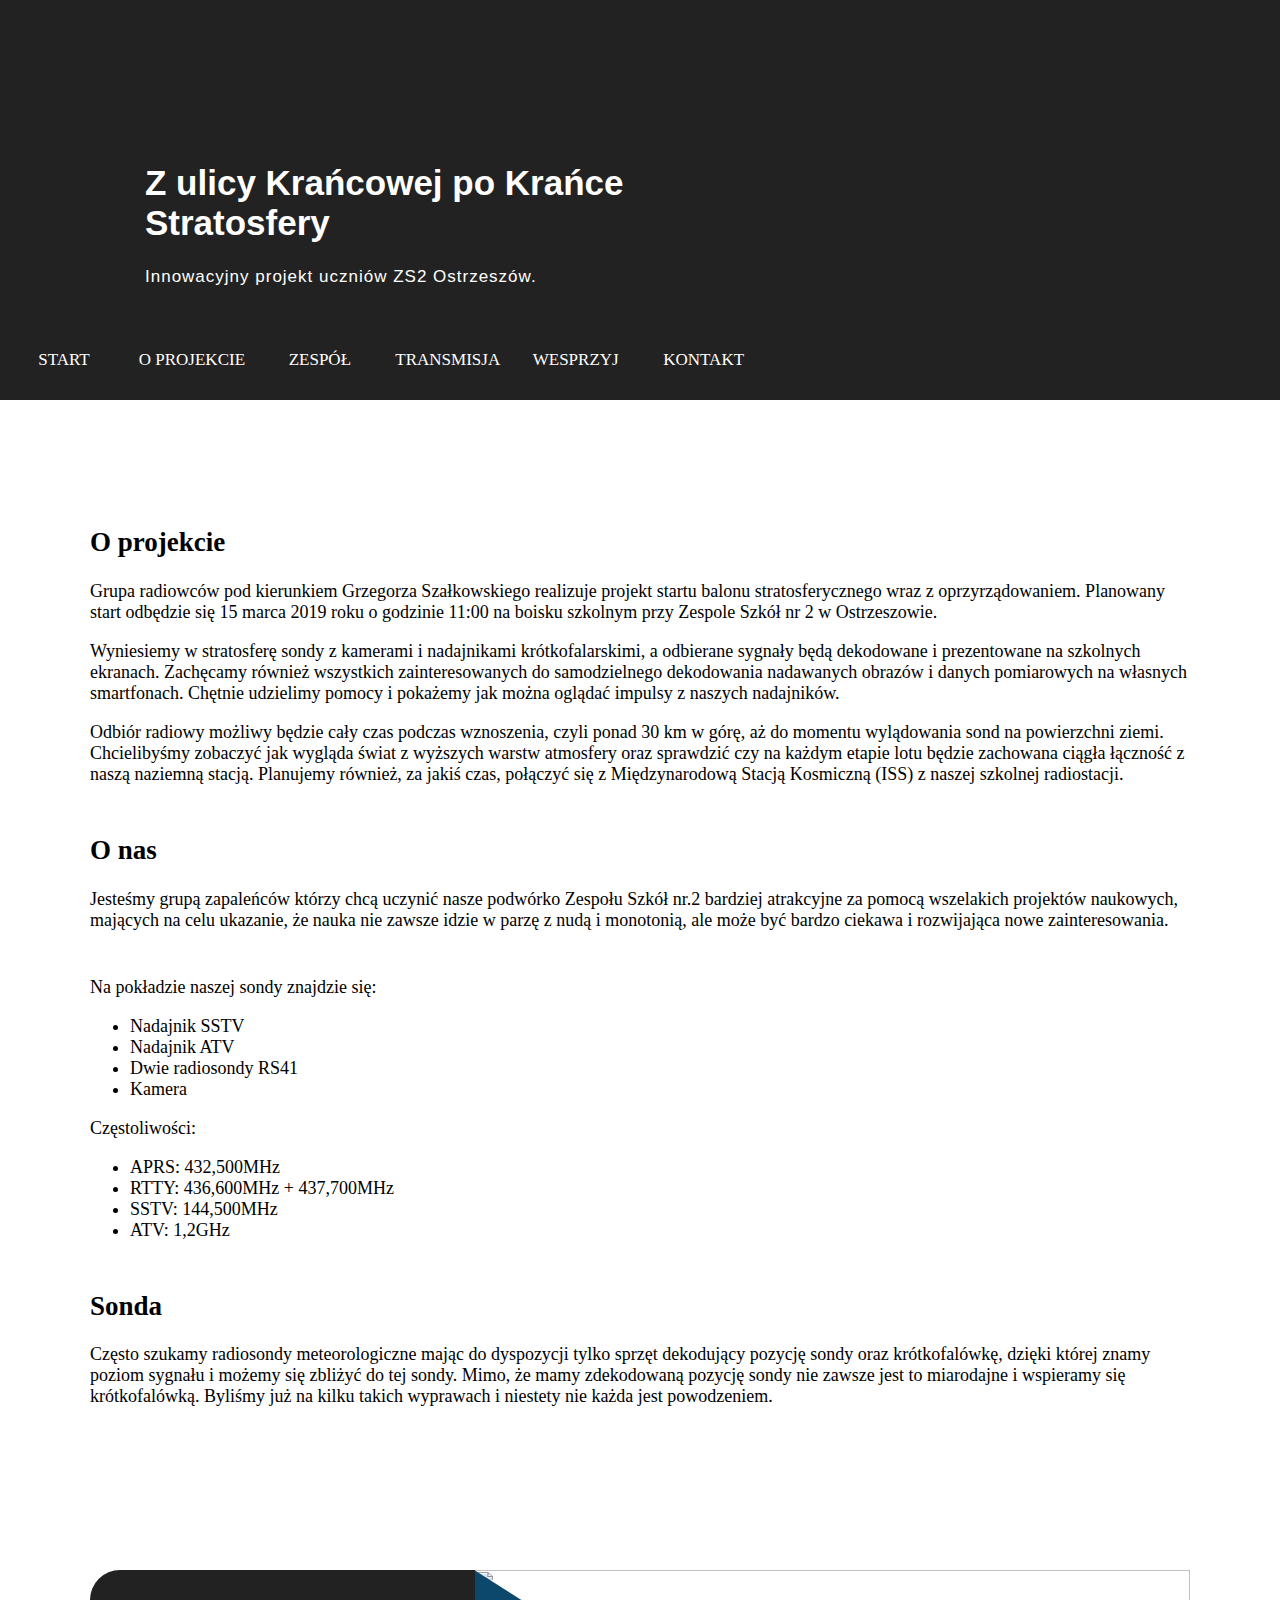
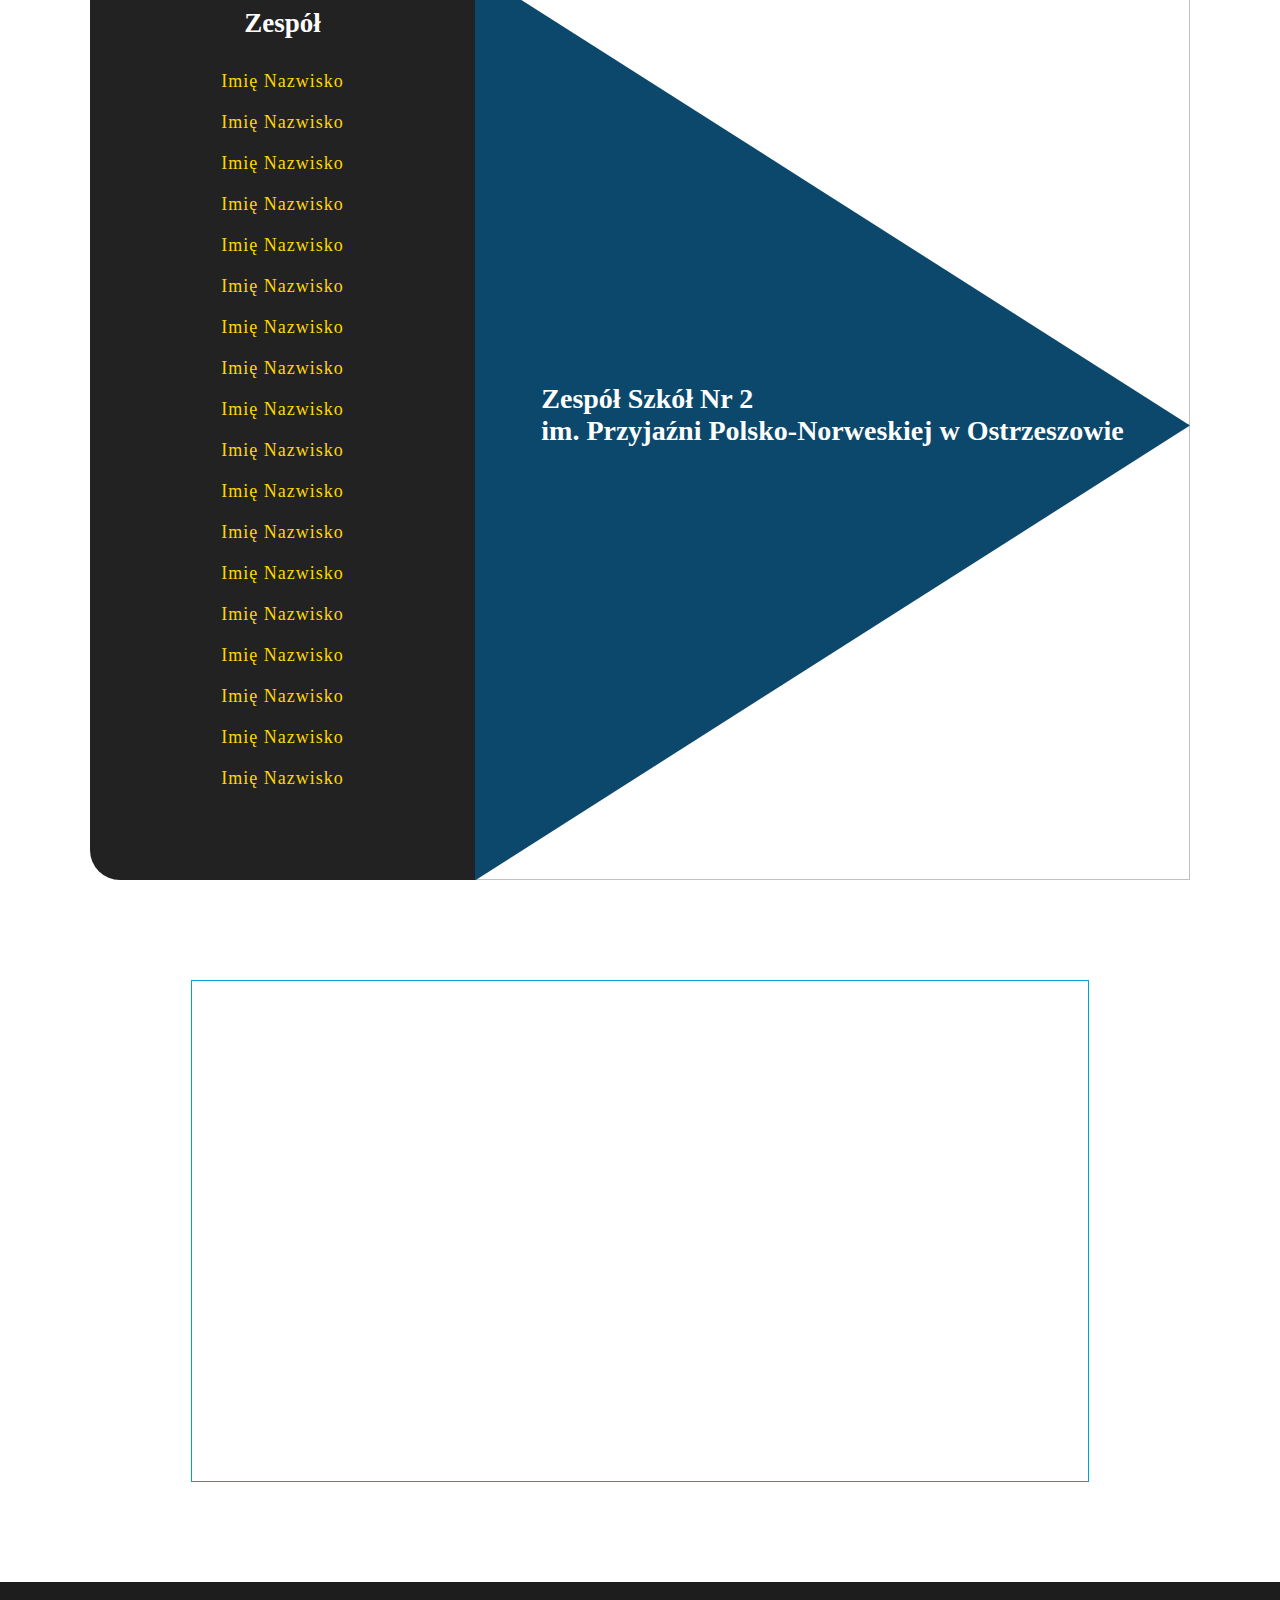
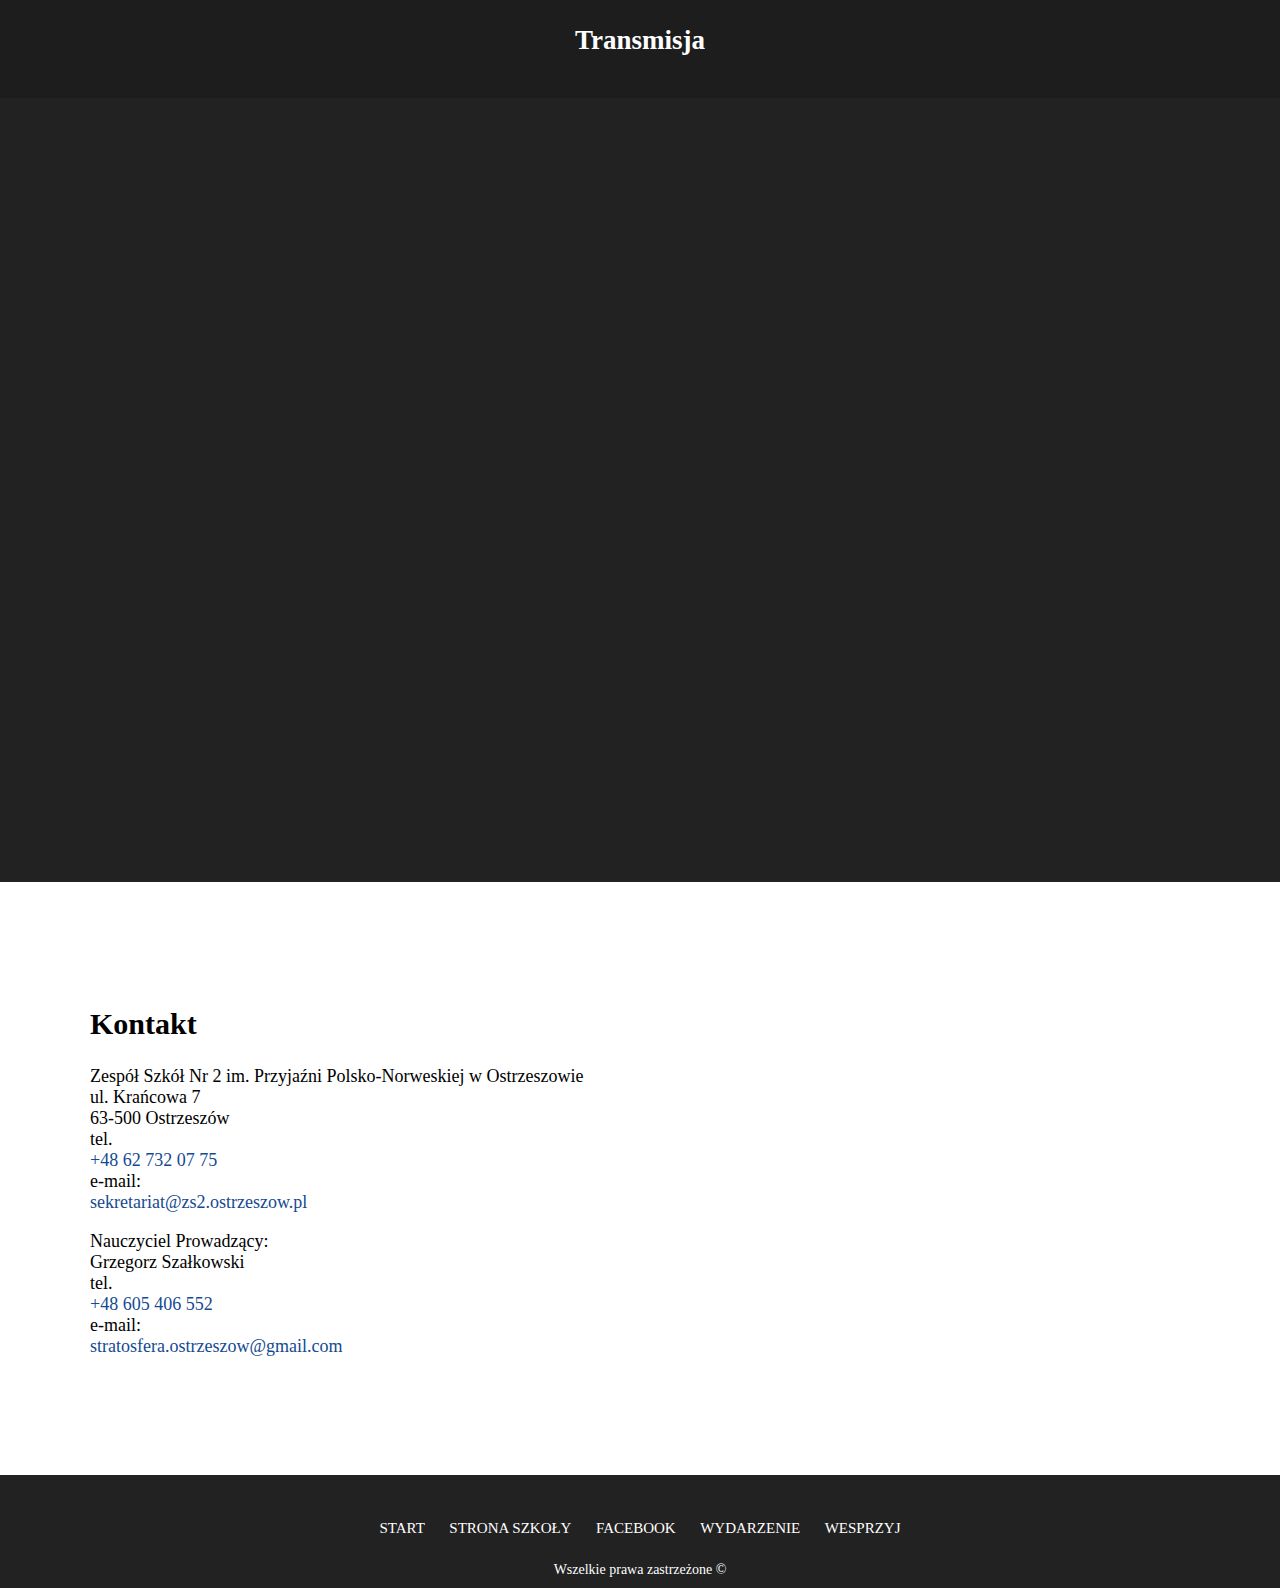
==== index.html @ e24e0280 "Merge pull request #1 from Smokolisz/v1.2" ====
<!--
    DESIGNED BY ADAM CZWORDON
--><!DOCTYPE html>
<html lang="pl">
<head>
    <meta charset="utf-8">
    <title>Z ulicy Krańcowej po krańce stratosfery - strona główna</title>
    <meta name="viewport" content="width=device-width, initial-scale=1">
    <meta keywords="zs2, sonda kosmiczna, FUM, Ostrzeszów, informatyka, radio, projekt, kosmos, sonda, krótkofalówka">
    <meta name="description" content="Projekt jest realizowany przez grupę młodych amatorów krótkofalarstwa pod kierownictwem Grzegorza Szałkowskiego. Mamy na celu zobaczenie jak wygląda świat na wyższych warstwach atmosfery oraz sprawdzenie czy na każdym etapie lotu będzie zachowana ciągła łączność z naszą naziemną stacją. Planujemy również za jakiś czas połączyć się z Międzynarodową Stacją Kosmiczną z naszej stacji." />
    <link rel="stylesheet" href="css/style.css">
    <link rel="shortcut icon" href="img/" type="image/x-icon">
<link rel="icon" href="img/favicon/favicon.ico" type="image/x-icon">
</head>
<body>

    <div class="top clearfix" id="top">
        <div class="top-left">
            <header class="header-text">
                <h1 class="header-h1">Z ulicy Krańcowej po Krańce Stratosfery</h1>
                <p class="header-p">Innowacyjny projekt uczniów ZS2 Ostrzeszów.</p>
            </header>
            <div id="nav" class="nav-container">
                <nav class="nav">
                    <ul class="nav-ul clearfix">
                        <li class="nav-li">
                            <a href="#top" class="nav-a">Start</a>
                        </li>
                        <li class="nav-li">
                            <a href="#about" class="nav-a">O projekcie</a>
                        </li>
                        <li class="nav-li">
                            <a href="#team" class="nav-a">Zespół</a>
                        </li>
                        <li class="nav-li">
                            <a href="#transmission" class="nav-a important">Transmisja</a>
                        </li>
                        <li class="nav-li">
                            <a href="https://zrzutka.pl/8amf3y" rel="noopener" class="nav-a" target="_blank">Wesprzyj</a>
                        </li>
                        <li class="nav-li">
                            <a href="#contact" class="nav-a">Kontakt</a>
                        </li>
                    </ul>
                </nav>
            </div>
            
        </div>

        <div class="team-element">
            <div class="top-team"><span class="img-description">Uczniowie z prof. Grzegorzem Szałkowskim</span></div>
        </div>
    </div>
    <div id="nav-mobile"></div>
    <main >
        <article class="content">
            <div class="content-section zs2logo" id="about">
                <h2>O projekcie</h2>
                <p>Grupa radiowców pod kierunkiem Grzegorza Szałkowskiego realizuje projekt startu balonu stratosferycznego wraz z oprzyrządowaniem. Planowany start odbędzie się 15 marca 2019 roku o godzinie 11:00 na boisku szkolnym przy Zespole Szkół nr 2 w Ostrzeszowie.</p>

                <p>Wyniesiemy w stratosferę sondy z kamerami i nadajnikami krótkofalarskimi, a odbierane sygnały będą dekodowane i prezentowane na szkolnych ekranach. Zachęcamy również wszystkich zainteresowanych do samodzielnego dekodowania nadawanych obrazów i danych pomiarowych na własnych smartfonach. Chętnie udzielimy pomocy i pokażemy jak można oglądać impulsy z naszych nadajników.</p>
                
                <p>Odbiór radiowy możliwy będzie cały czas podczas wznoszenia, czyli ponad 30 km w górę, aż do momentu wylądowania sond na powierzchni ziemi.
                Chcielibyśmy zobaczyć jak wygląda świat z wyższych warstw atmosfery oraz sprawdzić czy na każdym etapie lotu będzie zachowana ciągła łączność z naszą naziemną stacją. Planujemy również, za jakiś czas, połączyć się z Międzynarodową Stacją Kosmiczną (ISS) z naszej szkolnej radiostacji.</p>
            </div>

            <div class="content-section">
                <h2>O nas</h2>
                <p>Jesteśmy grupą zapaleńców którzy chcą uczynić nasze podwórko Zespołu Szkół nr.2 bardziej atrakcyjne za pomocą wszelakich projektów naukowych, mających na celu ukazanie, że nauka nie zawsze idzie w parzę z nudą i monotonią, ale może być bardzo ciekawa i rozwijająca nowe zainteresowania. </p>
            </div>
            
            
            <div class="content-section">
                <p>Na pokładzie naszej sondy znajdzie się:</p>
                <ul>
                    <li>Nadajnik SSTV</li>
                    <li>Nadajnik ATV</li>
                    <li>Dwie radiosondy RS41</li>
                    <li>Kamera</li>
                </ul>

                <p>Częstoliwości:</p>
                <ul>
                    <li>APRS: 432,500MHz</li>
                    <li>RTTY: 436,600MHz + 437,700MHz</li>
                    <li>SSTV: 144,500MHz</li>
                    <li>ATV: 1,2GHz</li>
                </ul>
            </div>

            <div class="content-section">
                <h2>Sonda</h2>
                <p>Często szukamy radiosondy meteorologiczne mając do dyspozycji tylko sprzęt dekodujący pozycję sondy oraz krótkofalówkę, dzięki której znamy poziom sygnału i możemy się zbliżyć do tej sondy. Mimo, że mamy zdekodowaną pozycję sondy nie zawsze jest to miarodajne i wspieramy się krótkofalówką. Byliśmy już na kilku takich wyprawach i niestety nie każda jest powodzeniem.</p>
            </div>

        </article>

        <section class="team-section" id="team">
            <div class="team-center clearfix">
                <div class="team-panel">
                    <h2>Zespół</h2>
                    <ul class="team-ul clearfix">
                        <li class="team-li"><span class="team-span">Imię Nazwisko</span></li>
                        <li class="team-li"><span class="team-span">Imię Nazwisko</span></li>
                        <li class="team-li"><span class="team-span">Imię Nazwisko</span></li>
                        <li class="team-li"><span class="team-span">Imię Nazwisko</span></li>
                        <li class="team-li"><span class="team-span">Imię Nazwisko</span></li>
                        <li class="team-li"><span class="team-span">Imię Nazwisko</span></li>
                        <li class="team-li"><span class="team-span">Imię Nazwisko</span></li>
                        <li class="team-li"><span class="team-span">Imię Nazwisko</span></li>
                        <li class="team-li"><span class="team-span">Imię Nazwisko</span></li>
                        <li class="team-li"><span class="team-span">Imię Nazwisko</span></li>
                        <li class="team-li"><span class="team-span">Imię Nazwisko</span></li>
                        <li class="team-li"><span class="team-span">Imię Nazwisko</span></li>
                        <li class="team-li"><span class="team-span">Imię Nazwisko</span></li>
                        <li class="team-li"><span class="team-span">Imię Nazwisko</span></li>
                        <li class="team-li"><span class="team-span">Imię Nazwisko</span></li>
                        <li class="team-li"><span class="team-span">Imię Nazwisko</span></li>
                        <li class="team-li"><span class="team-span">Imię Nazwisko</span></li>
                        <li class="team-li"><span class="team-span">Imię Nazwisko</span></li>
                    </ul>
                </div>
                <div class="team-right">
                
                    <div class="img-container">
                        <img src="img/photo1.jpeg" class="team-img">
                    </div>
                    <div class="img-container">
                        <img src="img/photo3.jpeg" class="team-img">
                    </div>
                    <!--<div class="test">a</div>
                    <div class="test">a</div>-->
                    <div class="team-triangle">
                        <strong class="text-logo">Zespół Szkół Nr 2<br>im. Przyjaźni Polsko-Norweskiej w Ostrzeszowie</strong> 
                    </div>

                </div>
            </div>

        </section>

        <div>
            <iframe width="490" height="310" src="https://tracker.habhub.org/index.html?embed=1&hidelist=1&hidegraph=0&expandgraph=0&filter=SP3KRE%3BSP6ZWR" class="habhub-iframe"></iframe>
        </div>
        

        <section class="transmission-panel" id="transmission">
            <div class="transmission-heading">
                <h2>Transmisja</h2>
            </div>

            <iframe src="https://www.youtube.com/embed/sIwN4fNq-Ek" frameborder="0" allow="accelerometer; autoplay; encrypted-media; gyroscope; picture-in-picture" allowfullscreen class="yt-player"></iframe>
            
        </section>

        <section class="content contact clearfix" id="contact">

            <h2 class="big-h2">Kontakt</h2>
            <p>
            Zespół Szkół Nr 2 im. Przyjaźni Polsko-Norweskiej w Ostrzeszowie<br>
            ul. Krańcowa 7<br>
            63-500 Ostrzeszów<br>
            tel.<br> <a href="tel:++48627320775,1">+48 62 732 07 75</a><br>
            e-mail:<br> <a href="mailto:sekretariat@zs2.ostrzeszow.pl">sekretariat@zs2.ostrzeszow.pl</a>
            </p>
            <p>
            Nauczyciel Prowadzący:<br>
            Grzegorz Szałkowski<br>
            tel.<br> <a href="tel:+48605406552,1">+48 605 406 552</a><br>
            e-mail:<br> <a href="mailto:stratosfera.ostrzeszow@gmail.com">stratosfera.ostrzeszow@gmail.com</a>
            </p>

        </section>

    </main>
    <footer class="footer">
        <nav class="footer-nav">
            <ul class="footer-ul">
                <li class="footer-li"><a href="#top">Start</a></li>
                <li class="footer-li"><a href="http://www.zsz2.ostrzeszow.pl/" target="_blank">Strona szkoły</a></li>
                <li class="footer-li"><a href="https://www.facebook.com/zs2ostrzeszow/" target="_blank">Facebook</a></li>
                <li class="footer-li"><a href="https://www.facebook.com/events/2146897728954444/" target="_blank">Wydarzenie</a></li>
                <li class="footer-li"><a href="https://zrzutka.pl/8amf3y" target="_blank">Wesprzyj</a></li>
            </ul>
            <p class="copyright">Wszelkie prawa zastrzeżone &copy;</p>
        </nav>
    </footer>
    <script src="js/app.js"></script>
</body>

</html>
---- css/style.css ----
.nav,.top{background-color:#222}.nav,.nav-a{color:#fff;position:relative}.nav-a,.team-panel{text-align:center;box-sizing:border-box}.header-p,.team-li{letter-spacing:1px}.nav-a:after,.team-span::after,.zs2logo::before{content:"";right:0}.nav-a,.nav-a:after,.team-span::after,.zs2logo::before{-webkit-transition:all .3s ease-in-out;-moz-transition:all .3s ease-in-out;-ms-transition:all .3s ease-in-out;-o-transition:all .3s ease-in-out}.clearfix::after,.nav-a,.nav-li,.team-img,.team-li,.zs2logo::before{display:block}.footer,.header-text,.nav,.nav-a,.team-element,.team-panel{box-sizing:border-box}.footer-ul,.nav-ul,.team-ul{list-style-type:none}.footer-li,.nav-a{text-transform:uppercase}@font-face{font-family:Roboto;src:url(../font/Roboto-Regular.ttf)}html{scroll-behavior:smooth}body,html{min-height:100%;margin:0;padding:0;font-family:Arial,Helvetica,sans-serif;font-family:Roboto;font-size:18px}.top{width:100%;height:400px;min-height:100px;max-height:50vh;color:#fff}.top-left{float:left;width:60%;height:100%}.header-text{padding:140px 0 0 145px;width:100%;height:80%;font-family:Arial,Helvetica,sans-serif}.header-h1{font-size:35px}.header-p{font-size:17px}.nav-container{width:100%;height:20%}.nav,.nav-a,.nav-li,.nav-ul{height:100%}.nav{width:100%;bottom:0}.nav-ul{width:100%;padding:0;margin:0}.nav-li{float:left;min-width:15%}.nav-a{padding:30px 0;width:100%;z-index:5}.nav-a:after{height:0%;z-index:-1;width:100%;bottom:0;left:0;position:absolute;background-color:#fff}.nav-li:focus .nav-a:after,.nav-li:hover .nav-a:after,.team-element,.top-team{height:100%}.nav-li:focus .nav-a,.nav-li:hover .nav-a{color:#000}.important{-webkit-animation:important 2s ease-in-out infinite;-moz-animation:important 2s ease-in-out infinite;-o-animation:important 2s ease-in-out infinite;animation:important 2s ease-in-out infinite}@-webkit-keyframes important{0%,100%{background-color:#000}50%{background-color:#222}}.team-element{float:left;width:40%;position:relative}.team-element::before{content:"";display:block;width:40%;height:100%;z-index:9999;left:-1px;background-color:#222;position:absolute;-webkit-clip-path:polygon(0 0,0 100%,100% 100%);clip-path:polygon(0 0,0 100%,100% 100%)}.top-team{width:100%;background-image:url(../img/baner/team.jpeg);z-index:1;background-position:center;background-repeat:no-repeat;background-size:cover}.img-description{visibility:hidden}.clearfix::after{content:"";clear:both}.content{padding:100px 0;margin:0 auto;width:1100px}.content-section{padding:10px 0}.zs2logo{position:relative}.zs2logo::before{background-image:url(../img/logo_zs2.png);background-size:cover;width:150px;height:137px;opacity:.4;position:absolute;z-index:-1;top:-60px}.content:hover .zs2logo::before{opacity:.7}.team-section{width:100%;padding:40px 0 100px;color:#fff;height:910px}.team-center{width:1100px;margin:0 auto;height:100%}.team-panel{height:910px;width:35%;float:left;background-color:#222;padding:15px 0 10px;border-top-left-radius:30px;border-bottom-left-radius:30px}.team-ul{padding:0;margin:0;max-height:90%}.team-li{margin:0 auto;padding:10px 0;color:gold;position:relative;z-index:1;cursor:cell}.team-span::after{height:100%;z-index:-1;width:0%;bottom:0;left:0;position:absolute;background-color:#fff}.team-li:hover .team-span:after{width:100%}.text-logo{margin-top:-20px}.team-right{float:left;height:100%;width:65%;position:relative}.img-container{width:100%;height:50%;overflow:hidden}.team-img{width:100%;height:100%;text-align:right}.team-triangle{height:910px;width:100%;background-color:#0b486b;-webkit-clip-path:polygon(100% 50%,0 0,0 100%);clip-path:polygon(100% 50%,0 0,0 100%);display:flex;justify-content:center;align-items:center;font-size:28px;text-align:left;position:absolute;top:0;bottom:100%}.transmission-panel{width:100%;height:100vh;background-color:#222;color:#fff}.transmission-heading{text-align:center;padding:20px 0;background-color:#1d1d1d}.yt-player{margin:0 auto;display:block;width:80%;height:80%}a{color:#144a91;text-decoration:none}.footer{width:100%;padding:40px 30px 10px;text-align:center;background-color:#222;color:#fff}.footer p{margin:0}.big-h2{font-size:30px}.footer-nav{width:1000px;margin:0 auto}.footer-ul{padding:0 0 20px;margin:0;display:block}.footer-li{display:inline-block;min-width:60px;padding:0;font-size:15px}.footer-li a{color:#fff;padding:5px 10px;display:block}.copyright{font-size:14px;font-weight:400}.content-panel{float:left;height:100%;width:50%}.habhub-iframe{display:block;margin:0 auto 100px;border:1px solid #00a3d3;border-radius:0;width:70%;height:500px}@media screen and (max-width:1300px){.nav-li{min-width:16.66%;font-size:17px}.content-section{padding:5px 0}}@media screen and (max-width:1153px){.content{width:95%;margin:0 auto;padding-bottom:20px}.nav-li{font-size:16px}}@media screen and (max-width:1120px){.img-container,.team-img{max-height:50%}.header-text{padding:100px 0 0 100px}.nav-li{font-size:15px}.team-section{height:auto;padding:0;margin-top:30px}.team-center{width:100%}.team-panel{width:100%;float:none;padding:1px 0 35px;height:auto;border-radius:0}.team-ul{width:901px;margin:0 auto}.team-li{padding:10px;float:left}.team-li:nth-child(6n+1){clear:both;display:block}.text-logo{margin-top:-15px}.footer-nav,.habhub-iframe{margin:0 auto;width:100%}.team-right{float:none;height:100%;width:100%}.img-container{width:100%;overflow:hidden}.team-triangle{height:100%;width:100%}.habhub-iframe{display:block;border:1px solid #00a3d3;border-radius:0}}@media screen and (max-width:935px){.team-li,.team-li:nth-child(6n+1){display:inline-block}.team-ul{width:100%}.team-li{padding:10px;float:none}.team-span::after{height:100%;width:100%;bottom:0;left:0;right:0;top:0;transform:scale(0);-webkit-transition:all .3s ease;-moz-transition:all .3s ease;-ms-transition:all .3s ease;-o-transition:all .3s ease}.team-li:hover .team-span:after{transform:scale(1)}}@media screen and (max-width:570px){.top{display:flex;height:500px;flex-flow:column;max-height:initial;margin-top:-40px}.top-left{order:2;float:none;width:100%;height:40%;text-align:center}.team-element{order:1;width:100%;height:60%;float:none}.team-element:before{display:none}.header-text{padding:5px 1px}.header-h1{font-size:25px}.nav-li:nth-child(4){clear:both}.nav-li{width:33.33%}}@media screen and (max-width:470px){.text-logo{font-size:20px;padding:6px}.contact{width:80%;margin:0 auto;word-break:break-word}}
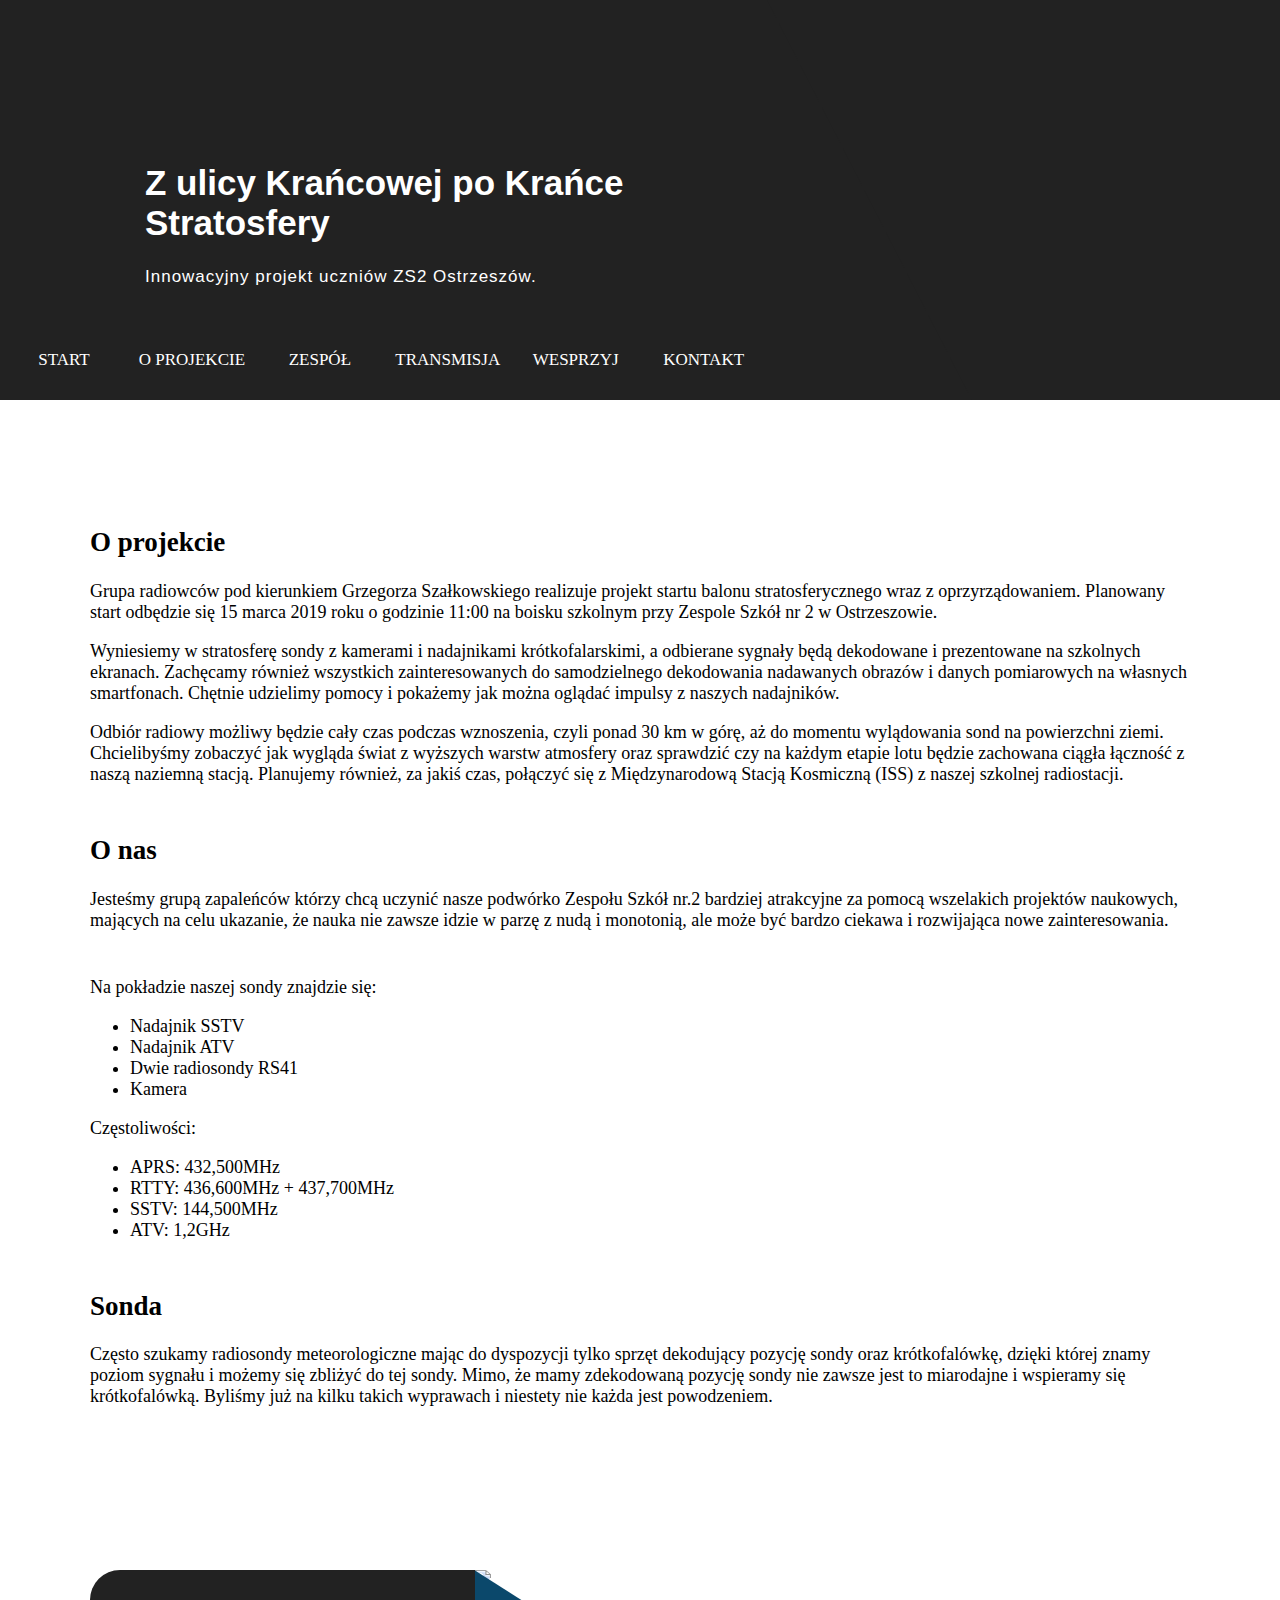
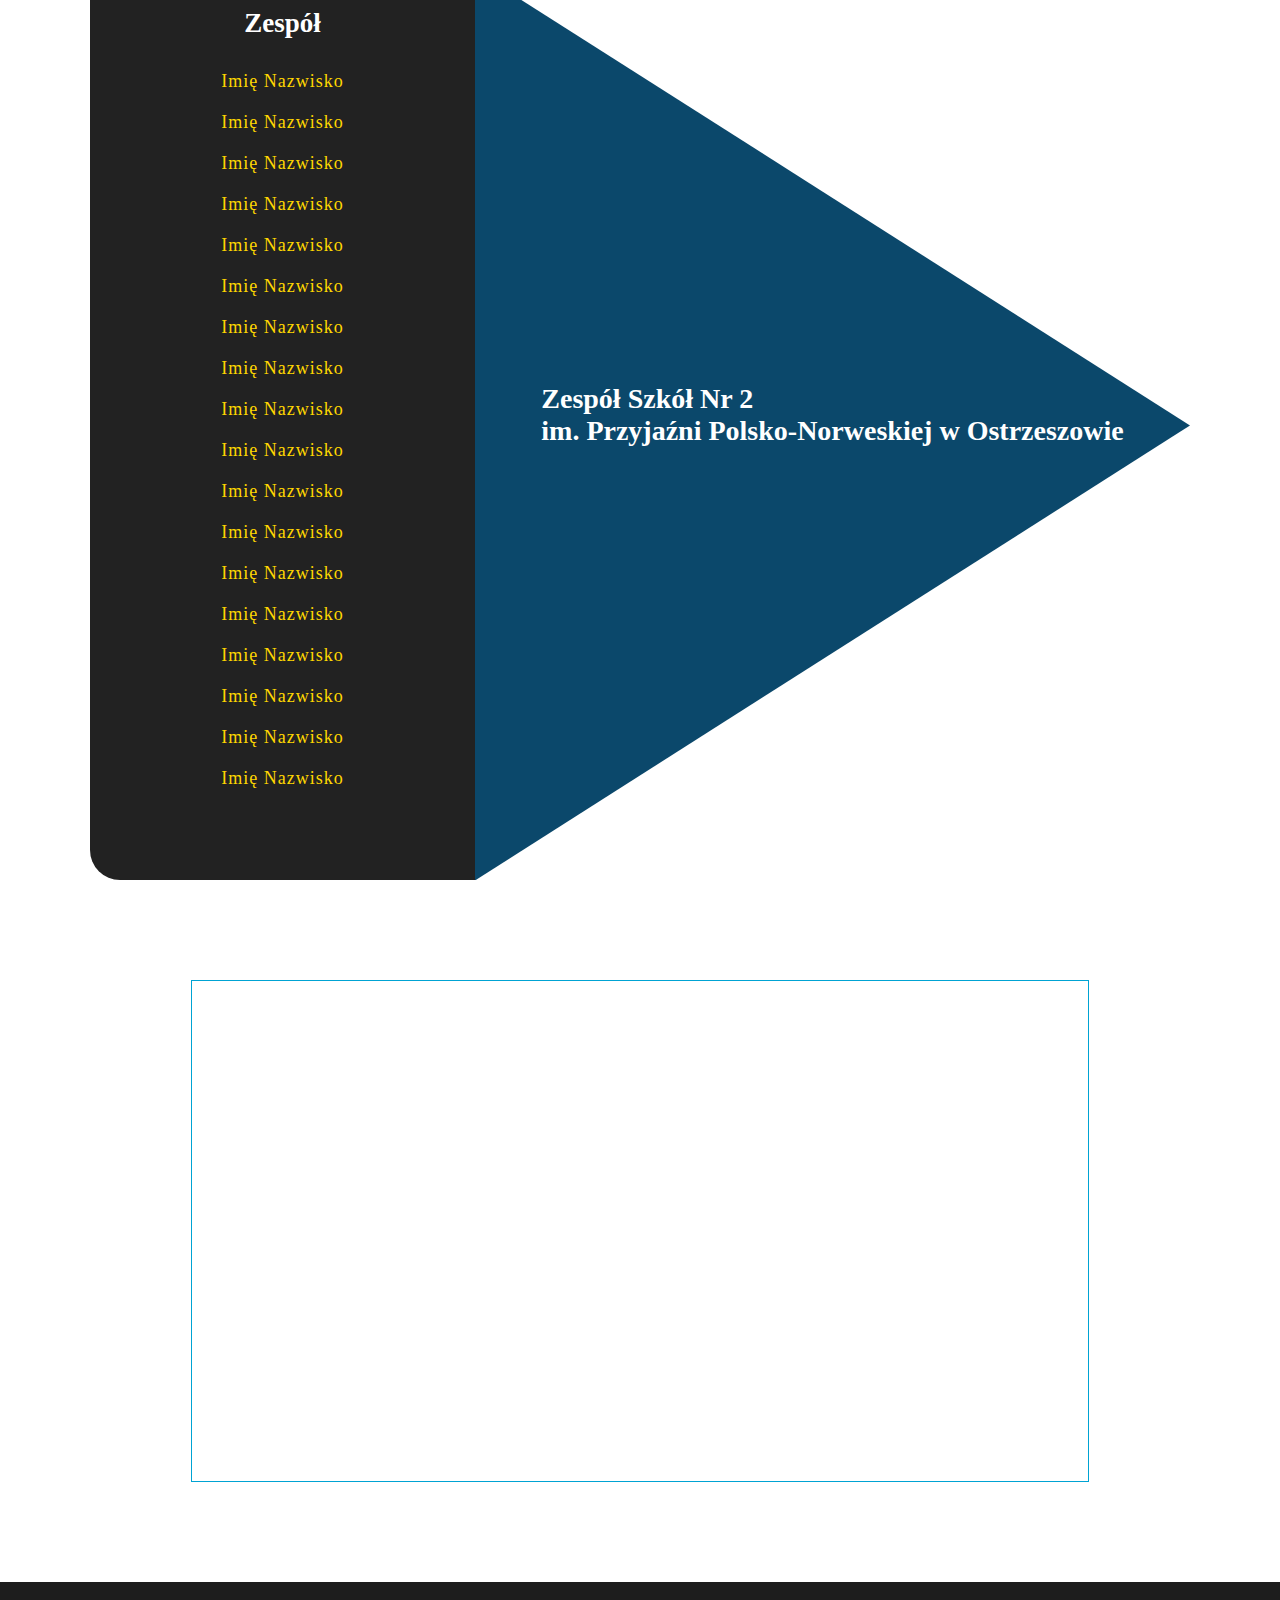
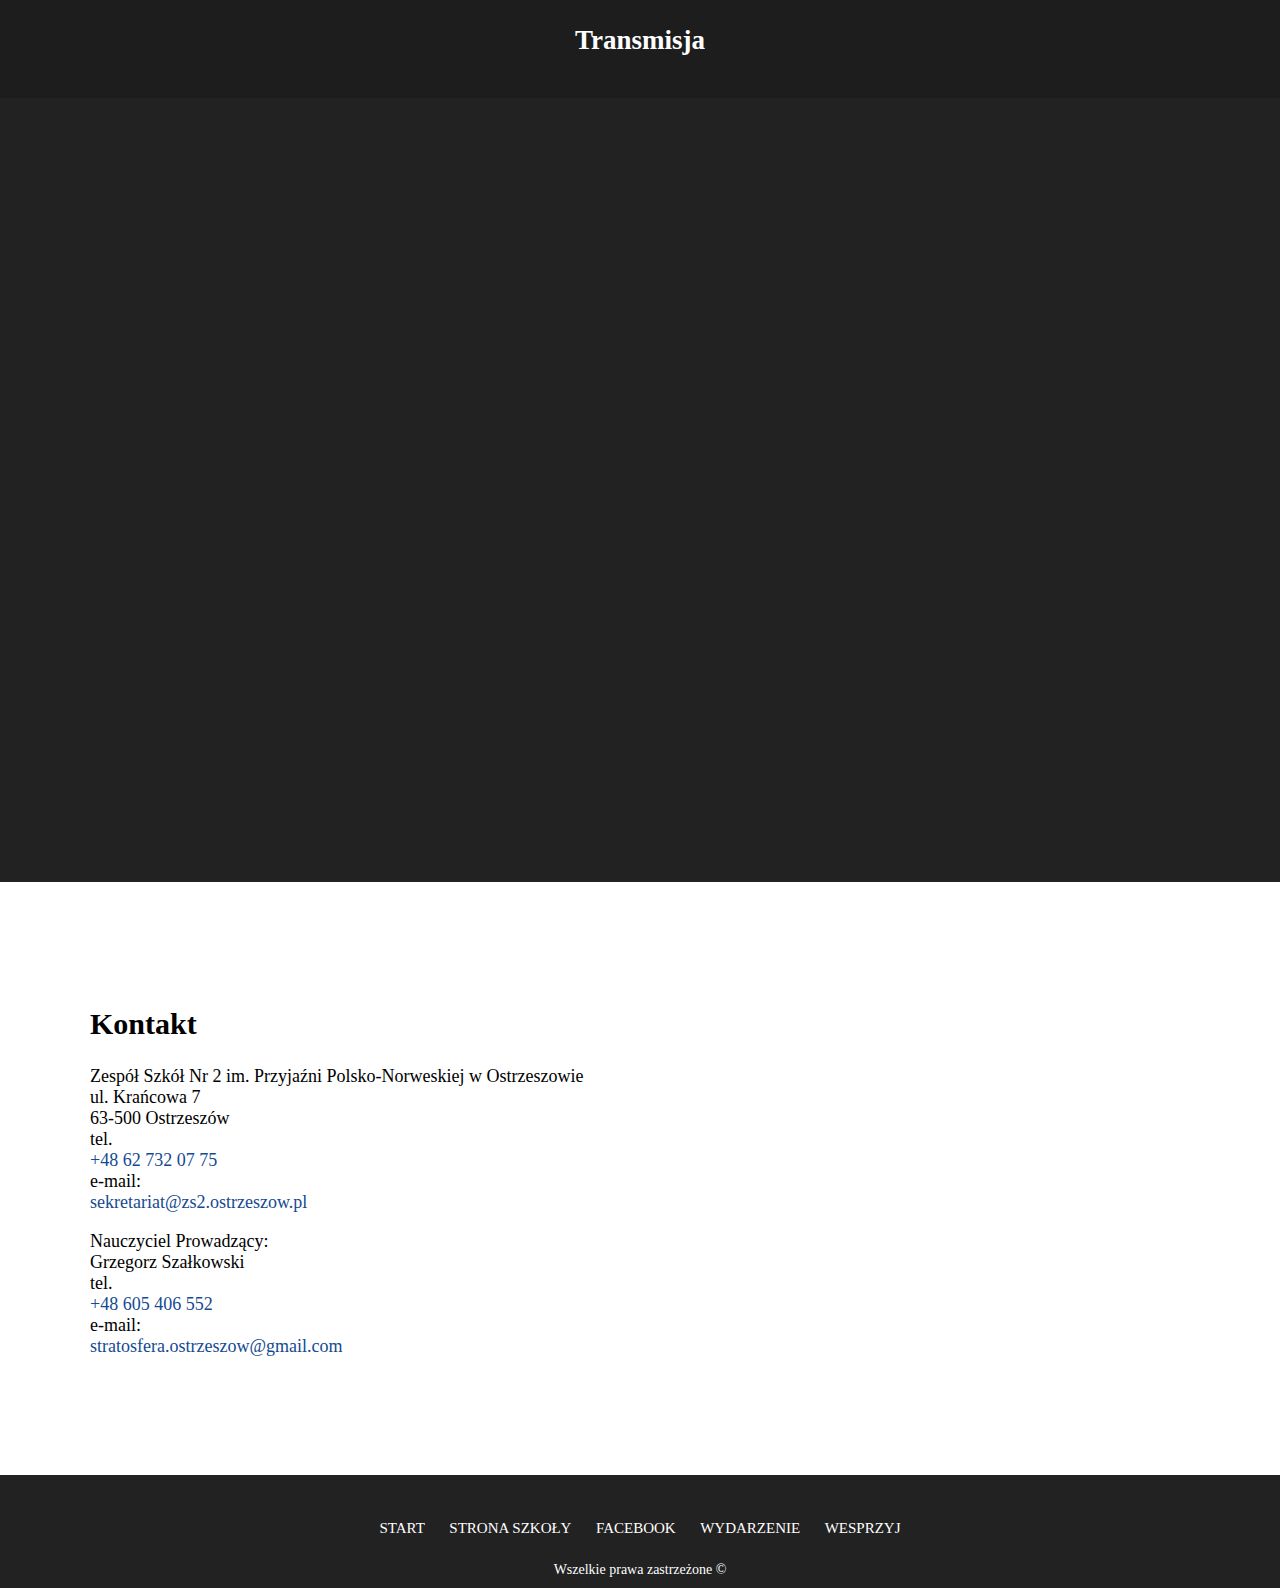
==== commit fedc547c: "Lighthouse optimize" ====
--- a/index.html
+++ b/index.html
@@ -8,9 +8,11 @@
     <meta name="viewport" content="width=device-width, initial-scale=1">
     <meta keywords="zs2, sonda kosmiczna, FUM, Ostrzeszów, informatyka, radio, projekt, kosmos, sonda, krótkofalówka">
     <meta name="description" content="Projekt jest realizowany przez grupę młodych amatorów krótkofalarstwa pod kierownictwem Grzegorza Szałkowskiego. Mamy na celu zobaczenie jak wygląda świat na wyższych warstwach atmosfery oraz sprawdzenie czy na każdym etapie lotu będzie zachowana ciągła łączność z naszą naziemną stacją. Planujemy również za jakiś czas połączyć się z Międzynarodową Stacją Kosmiczną z naszej stacji." />
+    <meta name="theme-color" content="#222222"/>
     <link rel="stylesheet" href="css/style.css">
     <link rel="shortcut icon" href="img/" type="image/x-icon">
-<link rel="icon" href="img/favicon/favicon.ico" type="image/x-icon">
+    <link rel="icon" href="img/favicon/favicon.ico" type="image/x-icon">
+    <link rel="manifest" href="manifest.json">
 </head>
 <body>
 
@@ -123,10 +125,10 @@
                 <div class="team-right">
                 
                     <div class="img-container">
-                        <img src="img/photo1.jpeg" class="team-img">
+                        <img src="img/photo1.jpeg" class="team-img" alt="4 people, one speaking with a microphone">
                     </div>
                     <div class="img-container">
-                        <img src="img/photo3.jpeg" class="team-img">
+                        <img src="img/photo3.jpeg" class="team-img" alt="Frequency chart on monitor screen">
                     </div>
                     <!--<div class="test">a</div>
                     <div class="test">a</div>-->
@@ -140,7 +142,7 @@
         </section>
 
         <div>
-            <iframe width="490" height="310" src="https://tracker.habhub.org/index.html?embed=1&hidelist=1&hidegraph=0&expandgraph=0&filter=SP3KRE%3BSP6ZWR" class="habhub-iframe"></iframe>
+            <iframe width="490" height="310" src="https://tracker.habhub.org/index.html?embed=1&hidelist=1&hidegraph=0&expandgraph=0&filter=SP3KRE%3BSP6ZWR" class="habhub-iframe" title="Mapa Habhub"></iframe>
         </div>
         
 
@@ -149,7 +151,7 @@
                 <h2>Transmisja</h2>
             </div>
 
-            <iframe src="https://www.youtube.com/embed/sIwN4fNq-Ek" frameborder="0" allow="accelerometer; autoplay; encrypted-media; gyroscope; picture-in-picture" allowfullscreen class="yt-player"></iframe>
+            <iframe src="https://www.youtube.com/embed/sIwN4fNq-Ek" frameborder="0" allow="accelerometer; autoplay; encrypted-media; gyroscope; picture-in-picture" allowfullscreen class="yt-player" title="Transmisja na żywo z balonu stratosferycznego"></iframe>
             
         </section>
 
@@ -177,15 +179,14 @@
         <nav class="footer-nav">
             <ul class="footer-ul">
                 <li class="footer-li"><a href="#top">Start</a></li>
-                <li class="footer-li"><a href="http://www.zsz2.ostrzeszow.pl/" target="_blank">Strona szkoły</a></li>
-                <li class="footer-li"><a href="https://www.facebook.com/zs2ostrzeszow/" target="_blank">Facebook</a></li>
-                <li class="footer-li"><a href="https://www.facebook.com/events/2146897728954444/" target="_blank">Wydarzenie</a></li>
-                <li class="footer-li"><a href="https://zrzutka.pl/8amf3y" target="_blank">Wesprzyj</a></li>
+                <li class="footer-li"><a href="http://www.zsz2.ostrzeszow.pl/" target="_blank" rel="noopener">Strona szkoły</a></li>
+                <li class="footer-li"><a href="https://www.facebook.com/zs2ostrzeszow/" target="_blank" rel="noopener">Facebook</a></li>
+                <li class="footer-li"><a href="https://www.facebook.com/events/2146897728954444/" target="_blank" rel="noopener">Wydarzenie</a></li>
+                <li class="footer-li"><a href="https://zrzutka.pl/8amf3y" target="_blank" rel="noopener">Wesprzyj</a></li>
             </ul>
             <p class="copyright">Wszelkie prawa zastrzeżone &copy;</p>
         </nav>
     </footer>
     <script src="js/app.js"></script>
 </body>
-
 </html>--- a/css/style.css
+++ b/css/style.css
@@ -1 +1,615 @@
-.nav,.top{background-color:#222}.nav,.nav-a{color:#fff;position:relative}.nav-a,.team-panel{text-align:center;box-sizing:border-box}.header-p,.team-li{letter-spacing:1px}.nav-a:after,.team-span::after,.zs2logo::before{content:"";right:0}.nav-a,.nav-a:after,.team-span::after,.zs2logo::before{-webkit-transition:all .3s ease-in-out;-moz-transition:all .3s ease-in-out;-ms-transition:all .3s ease-in-out;-o-transition:all .3s ease-in-out}.clearfix::after,.nav-a,.nav-li,.team-img,.team-li,.zs2logo::before{display:block}.footer,.header-text,.nav,.nav-a,.team-element,.team-panel{box-sizing:border-box}.footer-ul,.nav-ul,.team-ul{list-style-type:none}.footer-li,.nav-a{text-transform:uppercase}@font-face{font-family:Roboto;src:url(../font/Roboto-Regular.ttf)}html{scroll-behavior:smooth}body,html{min-height:100%;margin:0;padding:0;font-family:Arial,Helvetica,sans-serif;font-family:Roboto;font-size:18px}.top{width:100%;height:400px;min-height:100px;max-height:50vh;color:#fff}.top-left{float:left;width:60%;height:100%}.header-text{padding:140px 0 0 145px;width:100%;height:80%;font-family:Arial,Helvetica,sans-serif}.header-h1{font-size:35px}.header-p{font-size:17px}.nav-container{width:100%;height:20%}.nav,.nav-a,.nav-li,.nav-ul{height:100%}.nav{width:100%;bottom:0}.nav-ul{width:100%;padding:0;margin:0}.nav-li{float:left;min-width:15%}.nav-a{padding:30px 0;width:100%;z-index:5}.nav-a:after{height:0%;z-index:-1;width:100%;bottom:0;left:0;position:absolute;background-color:#fff}.nav-li:focus .nav-a:after,.nav-li:hover .nav-a:after,.team-element,.top-team{height:100%}.nav-li:focus .nav-a,.nav-li:hover .nav-a{color:#000}.important{-webkit-animation:important 2s ease-in-out infinite;-moz-animation:important 2s ease-in-out infinite;-o-animation:important 2s ease-in-out infinite;animation:important 2s ease-in-out infinite}@-webkit-keyframes important{0%,100%{background-color:#000}50%{background-color:#222}}.team-element{float:left;width:40%;position:relative}.team-element::before{content:"";display:block;width:40%;height:100%;z-index:9999;left:-1px;background-color:#222;position:absolute;-webkit-clip-path:polygon(0 0,0 100%,100% 100%);clip-path:polygon(0 0,0 100%,100% 100%)}.top-team{width:100%;background-image:url(../img/baner/team.jpeg);z-index:1;background-position:center;background-repeat:no-repeat;background-size:cover}.img-description{visibility:hidden}.clearfix::after{content:"";clear:both}.content{padding:100px 0;margin:0 auto;width:1100px}.content-section{padding:10px 0}.zs2logo{position:relative}.zs2logo::before{background-image:url(../img/logo_zs2.png);background-size:cover;width:150px;height:137px;opacity:.4;position:absolute;z-index:-1;top:-60px}.content:hover .zs2logo::before{opacity:.7}.team-section{width:100%;padding:40px 0 100px;color:#fff;height:910px}.team-center{width:1100px;margin:0 auto;height:100%}.team-panel{height:910px;width:35%;float:left;background-color:#222;padding:15px 0 10px;border-top-left-radius:30px;border-bottom-left-radius:30px}.team-ul{padding:0;margin:0;max-height:90%}.team-li{margin:0 auto;padding:10px 0;color:gold;position:relative;z-index:1;cursor:cell}.team-span::after{height:100%;z-index:-1;width:0%;bottom:0;left:0;position:absolute;background-color:#fff}.team-li:hover .team-span:after{width:100%}.text-logo{margin-top:-20px}.team-right{float:left;height:100%;width:65%;position:relative}.img-container{width:100%;height:50%;overflow:hidden}.team-img{width:100%;height:100%;text-align:right}.team-triangle{height:910px;width:100%;background-color:#0b486b;-webkit-clip-path:polygon(100% 50%,0 0,0 100%);clip-path:polygon(100% 50%,0 0,0 100%);display:flex;justify-content:center;align-items:center;font-size:28px;text-align:left;position:absolute;top:0;bottom:100%}.transmission-panel{width:100%;height:100vh;background-color:#222;color:#fff}.transmission-heading{text-align:center;padding:20px 0;background-color:#1d1d1d}.yt-player{margin:0 auto;display:block;width:80%;height:80%}a{color:#144a91;text-decoration:none}.footer{width:100%;padding:40px 30px 10px;text-align:center;background-color:#222;color:#fff}.footer p{margin:0}.big-h2{font-size:30px}.footer-nav{width:1000px;margin:0 auto}.footer-ul{padding:0 0 20px;margin:0;display:block}.footer-li{display:inline-block;min-width:60px;padding:0;font-size:15px}.footer-li a{color:#fff;padding:5px 10px;display:block}.copyright{font-size:14px;font-weight:400}.content-panel{float:left;height:100%;width:50%}.habhub-iframe{display:block;margin:0 auto 100px;border:1px solid #00a3d3;border-radius:0;width:70%;height:500px}@media screen and (max-width:1300px){.nav-li{min-width:16.66%;font-size:17px}.content-section{padding:5px 0}}@media screen and (max-width:1153px){.content{width:95%;margin:0 auto;padding-bottom:20px}.nav-li{font-size:16px}}@media screen and (max-width:1120px){.img-container,.team-img{max-height:50%}.header-text{padding:100px 0 0 100px}.nav-li{font-size:15px}.team-section{height:auto;padding:0;margin-top:30px}.team-center{width:100%}.team-panel{width:100%;float:none;padding:1px 0 35px;height:auto;border-radius:0}.team-ul{width:901px;margin:0 auto}.team-li{padding:10px;float:left}.team-li:nth-child(6n+1){clear:both;display:block}.text-logo{margin-top:-15px}.footer-nav,.habhub-iframe{margin:0 auto;width:100%}.team-right{float:none;height:100%;width:100%}.img-container{width:100%;overflow:hidden}.team-triangle{height:100%;width:100%}.habhub-iframe{display:block;border:1px solid #00a3d3;border-radius:0}}@media screen and (max-width:935px){.team-li,.team-li:nth-child(6n+1){display:inline-block}.team-ul{width:100%}.team-li{padding:10px;float:none}.team-span::after{height:100%;width:100%;bottom:0;left:0;right:0;top:0;transform:scale(0);-webkit-transition:all .3s ease;-moz-transition:all .3s ease;-ms-transition:all .3s ease;-o-transition:all .3s ease}.team-li:hover .team-span:after{transform:scale(1)}}@media screen and (max-width:570px){.top{display:flex;height:500px;flex-flow:column;max-height:initial;margin-top:-40px}.top-left{order:2;float:none;width:100%;height:40%;text-align:center}.team-element{order:1;width:100%;height:60%;float:none}.team-element:before{display:none}.header-text{padding:5px 1px}.header-h1{font-size:25px}.nav-li:nth-child(4){clear:both}.nav-li{width:33.33%}}@media screen and (max-width:470px){.text-logo{font-size:20px;padding:6px}.contact{width:80%;margin:0 auto;word-break:break-word}}+/*DESIGNED BY ADAM CZWORDON*/
+@font-face {
+    font-family: Roboto;
+
+    src: url(../font/Roboto-Regular.ttf);
+}
+
+html {
+    scroll-behavior: smooth;
+}
+
+html,
+body {
+    min-height: 100%;
+    margin: 0px;
+    padding: 0px;
+    font-family: Arial, Helvetica, sans-serif;
+    font-family: Roboto;
+    font-size: 18px;
+}
+
+.top {
+    width: 100%;
+    height: 400px;
+    min-height: 100px;
+    max-height: 50vh;
+    background-color: #222;
+    color: white;
+}
+
+.top-left {
+    float: left;
+    width: 60%;
+    height: 100%;
+}
+
+.header-text {
+    padding: 140px 0px 0px 145px;
+    width: 100%;
+    height: 80%;
+    box-sizing: border-box;
+    font-family: Arial, Helvetica, sans-serif;
+}
+
+.header-h1 {
+    font-size: 35px;
+}
+
+.header-p {
+    letter-spacing: 1px;
+    font-size: 17px;
+}
+
+.nav-container {
+    width: 100%;
+    height: 20%;
+}
+
+.nav {
+    height: 100%;
+    width: 100%;
+    background-color: #222;
+    color: white;
+    position: relative;
+    bottom: 0;
+    box-sizing: border-box;
+}
+
+.nav-ul {
+    width: 100%;
+    height: 100%;
+    padding: 0px;
+    margin: 0px;
+    list-style-type: none;
+}
+
+.nav-li {
+    float: left;
+    display: block;
+    min-width: 15%;
+    height: 100%;
+}
+
+.nav-a {
+    padding: 30px 0px;
+    height: 100%;
+    width: 100%;
+    display: block;
+    box-sizing: border-box;
+    color: white;
+    text-align: center;
+    z-index: 5;
+    text-transform: uppercase;
+    position: relative;
+    -webkit-transition: all 0.3s ease-in-out;
+    -moz-transition: all 0.3s ease-in-out;
+    -ms-transition: all 0.3s ease-in-out;
+    -o-transition: all 0.3s ease-in-out;
+}
+
+.nav-a:after {
+    content: "";
+    height: 0%;
+    z-index: -1;
+    width: 100%;
+    bottom: 0;
+    left: 0;
+    right: 0;
+    position: absolute;
+    -webkit-transition: all 0.3s ease-in-out;
+    -moz-transition: all 0.3s ease-in-out;
+    -ms-transition: all 0.3s ease-in-out;
+    -o-transition: all 0.3s ease-in-out;
+    background-color: #fff;
+}
+
+.nav-li:hover .nav-a:after, .nav-a:focus .nav-a:after{
+    height: 100%;
+}
+
+.nav-li:hover .nav-a, .nav-a:focus .nav-a {
+    color: black;
+}
+
+.important {
+    -webkit-animation: important 2s ease-in-out infinite;
+    -moz-animation: important 2s ease-in-out infinite;
+    -o-animation: important 2s ease-in-out infinite;
+    animation: important 2s ease-in-out infinite;
+}
+
+@-webkit-keyframes important {
+    0% {
+        background-color: #000;
+    }
+
+    50% {
+        background-color: #222;
+    }
+
+    100% {
+        background-color: #000;
+    }
+}
+
+.team-element {
+    float: left;
+    width: 40%;
+    height: 100%;
+    box-sizing: border-box;
+    position: relative;
+}
+
+.team-element::before {
+    content: "";
+    display: block;
+    width: 40%;
+    height: 100%;
+    z-index: 9999;
+    left: -1px;
+    background-color: #222;
+    position: absolute;
+    -webkit-clip-path: polygon(0 0, 0% 100%, 100% 100%);
+    clip-path: polygon(0 0, 0% 100%, 100% 100%);
+}
+
+.top-team {
+    width: 100%;
+    height: 100%;
+    background-image: url("../img/baner/team.jpeg");
+    z-index: 1;
+    background-position: center;
+    background-repeat: no-repeat;
+    background-size: cover;
+}
+
+.img-description {
+    visibility: hidden;
+}
+
+.clearfix::after {
+    content: "";
+    clear: both;
+    display: block;
+}
+
+.content {
+    padding: 100px 0px;
+    margin: 0 auto;
+    width: 1100px;
+}
+
+.content-section {
+    padding: 10px 0px;
+}
+
+.zs2logo {
+    position: relative;
+}
+
+.zs2logo::before {
+    content: "";
+    display:block;
+    background-image: url("../img/logo_zs2.png");
+    background-size: cover;
+    width: 150px;
+    height: 137px;
+    opacity: 0.4;
+    position: absolute;
+    z-index: -1;
+    top:-60px;
+    right:0px;
+    -webkit-transition: all 0.3s ease-in-out;
+    -moz-transition: all 0.3s ease-in-out;
+    -ms-transition: all 0.3s ease-in-out;
+    -o-transition: all 0.3s ease-in-out;
+}
+
+.content:hover .zs2logo::before {
+    opacity: 0.7;
+}
+
+.team-section {
+    width: 100%;
+    padding: 40px 0px 100px;
+    color: white;
+    height: 910px;
+}
+
+.team-center {
+    width: 1100px;
+    margin: 0 auto;
+    height: 100%;
+}
+
+.team-panel {
+    text-align: center;
+    height: 910px;
+    box-sizing: border-box;
+    width: 35%;
+    float: left;
+    background-color: #222;
+    padding: 15px 0px 10px;
+    border-top-left-radius: 30px;
+    border-bottom-left-radius: 30px;
+}
+
+.team-ul {
+    list-style-type: none;
+    padding: 0px;
+    margin: 0px;
+    max-height: 90%;
+}
+
+.team-li {
+    display: block;
+    margin: 0 auto;
+    letter-spacing: 1px;
+    padding: 10px 0px;
+    color: gold;
+    position: relative;
+    z-index: 1;
+    cursor: cell;
+}
+
+.team-span::after {
+    content: "";
+    height: 100%;
+    z-index: -1;
+    width: 0%;
+    bottom: 0;
+    left: 0;
+    right: 0;
+    position: absolute;
+    -webkit-transition: all 0.3s ease-in-out;
+    -moz-transition: all 0.3s ease-in-out;
+    -ms-transition: all 0.3s ease-in-out;
+    -o-transition: all 0.3s ease-in-out;
+    background-color: #fff;
+}
+
+.team-li:hover .team-span:after {
+    width: 100%;
+}
+
+.text-logo {
+    margin-top: -20px;
+}
+
+.team-right {
+    float: left;
+    height: 100%;
+    width: 65%;
+    position: relative;
+}
+
+.img-container {
+    width: 100%;
+    height: 50%;
+    overflow: hidden;
+}
+
+.team-img {
+    width: 100%;
+    height: 100%;
+    text-align: right;
+    display: block;
+}
+
+.team-triangle {
+    height: 910px;
+    width: 100%;
+    background-color: #0b486b;
+    -webkit-clip-path: polygon(100% 50%, 0 0, 0 100%);
+    clip-path: polygon(100% 50%, 0 0, 0 100%);
+    display: flex;
+    justify-content: center;
+    /* align horizontal */
+    align-items: center;
+    font-size: 28px;
+    text-align: left;
+    position: absolute;
+    top: 0%;
+    bottom: 100%;
+}
+
+.transmission-panel {
+    width: 100%;
+    height: 100vh;
+    background-color: #222;
+    color: white;
+}
+
+.transmission-heading {
+    text-align: center;
+    padding: 20px 0px;
+    background-color: rgb(29, 29, 29);
+}
+
+.yt-player {
+    margin: 0 auto;
+    display: block;
+    width: 80%;
+    height: 80%;
+}
+
+a {
+    color: rgb(20, 74, 145);
+    text-decoration: none;
+}
+
+.footer {
+    width: 100%;
+    padding: 40px 30px 10px 30px;
+    text-align: center;
+    box-sizing: border-box;
+    background-color: #222;
+    color: white;
+}
+
+.footer p {
+    margin: 0px;
+}
+
+.big-h2 {
+    font-size: 30px;
+}
+
+.footer-nav {
+    width: 1000px;
+    margin: 0 auto;
+}
+
+.footer-ul {
+    list-style-type: none;
+    padding:0px 0px 20px;
+    margin:0px;
+    display:block;
+}
+
+.footer-li {
+    display:inline-block;
+    min-width: 60px;
+    padding: 0px;
+    text-transform: uppercase;
+    font-size: 15px;
+}
+
+.footer-li a {
+    color: white;
+    padding: 5px 10px;
+    display:block;
+}
+
+.copyright {
+    font-size: 14px;
+    font-weight: 400;
+}
+
+.content-panel {
+    float:left;
+    height: 100%;
+    width:50%;
+}
+
+.habhub-iframe {
+    display: block;
+    margin: 0 auto 100px;
+    border: 1px solid #00a3d3;
+    border-radius: 0;
+    width: 70%;
+    height: 500px;
+}
+
+
+@media screen and (max-width:1300px) {
+    .nav-li {
+        min-width: 16.66%;
+        font-size: 17px;
+    }
+
+    .content-section {
+        padding: 5px 0px;
+    }
+}
+
+@media screen and (max-width:1153px) {
+    .content {
+        width: 95%;
+        margin: 0 auto;
+        padding-bottom: 20px;
+    }
+
+    .nav-li {
+        font-size: 16px;
+    }
+}
+
+@media screen and (max-width:1120px) {
+
+    .header-text {
+        padding: 100px 0px 0px 100px;
+    }
+
+    .nav-li {
+        font-size: 15px;
+    }
+
+    .team-section {
+        height: auto;
+        padding: 0px;
+        margin-top: 30px;
+    }
+
+    .team-center {
+        width: 100%;
+    }
+
+    .team-panel {
+        width: 100%;
+        float: none;
+        padding: 1px 0px 35px;
+        height: auto;
+        border-top-left-radius: 0px;
+        border-bottom-left-radius: 0px;
+        border-radius: 0px;
+    }
+
+    .team-ul {
+        width: 901px;
+        margin: 0 auto;
+    }
+
+    .team-li {
+        padding: 10px;
+        float: left;
+    }
+
+    .team-span::after {
+        height: 100%;
+        width: 100%;
+        bottom: 0;
+        left: 0;
+        right: 0;
+        top: 0;
+        transform: scale(0);
+        -webkit-transition: all 0.3s ease;
+        -moz-transition: all 0.3s ease;
+        -ms-transition: all 0.3s ease;
+        -o-transition: all 0.3s ease;
+    }
+
+    .team-li:hover .team-span:after {
+        transform: scale(1);
+    }
+
+    .team-li:nth-child(6n+1) {
+        clear: both;
+        display: block;
+    }
+
+    .text-logo {
+        margin-top: -15px;
+    }
+
+    .team-right {
+        float: none;
+        height: 100%;
+        width: 100%;
+    }
+
+    .img-container {
+        width: 100%;
+        max-height: 50%;
+        overflow: hidden;
+    }
+
+    .team-img {
+        max-height: 50%;
+    }
+
+    .habhub-iframe {
+        display: block;
+        border: 0px solid #00a3d3;
+        border-radius: 0;
+        margin: 0 auto;
+        width: 100%;
+    }
+
+    .team-triangle {
+        height: 100%;
+        width: 100%;
+    }
+
+    .footer-nav {
+        width: 100%;
+        margin: 0 auto;
+    }
+}
+
+@media screen and (max-width:935px) {
+
+    .team-ul {
+        width: 100%;
+    }
+
+    .team-li {
+        padding: 10px;
+        float: none;
+        display: inline-block;
+    }
+
+    .team-li:nth-child(6n+1) {
+        display: inline-block;
+    }
+}
+
+@media screen and (max-width:570px) {
+
+    .top {
+        display: flex;
+        height: 500px;
+        flex-flow: column;
+        max-height: initial;
+        margin-top: -40px;
+    }
+
+    .top-left {
+        order: 2;
+        float: none;
+        width: 100%;
+        height: 40%;
+        text-align: center;
+    }
+
+    .team-element {
+        order: 1;
+        width: 100%;
+        height: 60%;
+        float: none;
+    }
+
+    .team-element:before {
+        display: none;
+    }
+
+    .header-text {
+        padding: 5px 1px;
+    }
+
+    .header-h1 {
+        font-size: 25px;
+    }
+
+    .nav-li:nth-child(4) {
+        clear: both;
+    }
+
+    .nav-li {
+        width: 33.33%;
+    }
+}
+
+@media screen and (max-width:470px) {
+    .text-logo {
+        font-size: 20px;
+        padding: 6px;
+    }
+
+    .contact {
+        width: 80%;
+        margin: 0 auto;
+        word-break: break-word;
+    }
+}